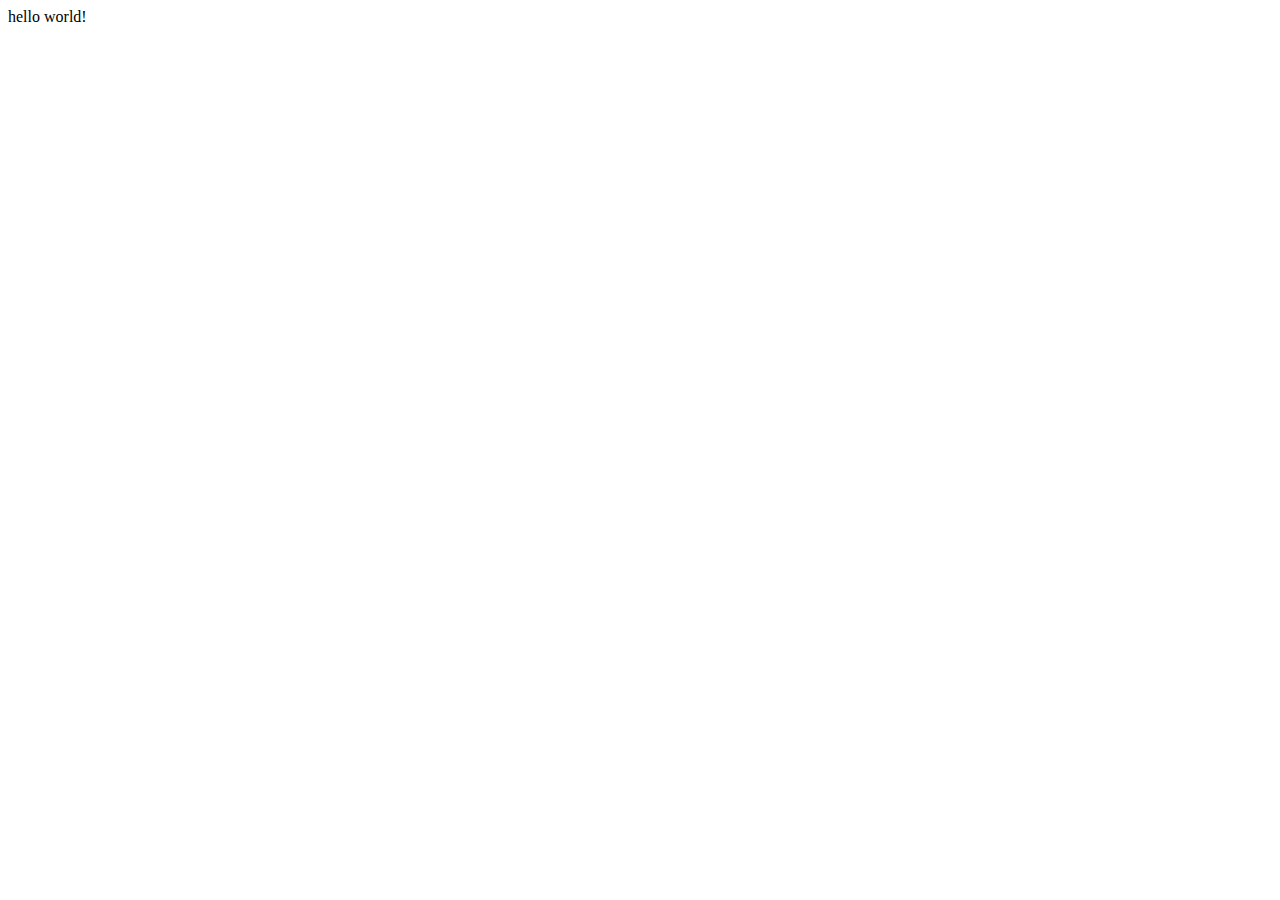
==== index.html @ 5e7de346 "asdf" ====
<!DOCTYPE html>
<html lang="en">
<head>
    <meta charset="UTF-8">
    <meta name="viewport" content="width=device-width, initial-scale=1.0">
    <title>Hello</title>
</head>
<body>
    <hl>hello world!</hl>
</body>
</html>
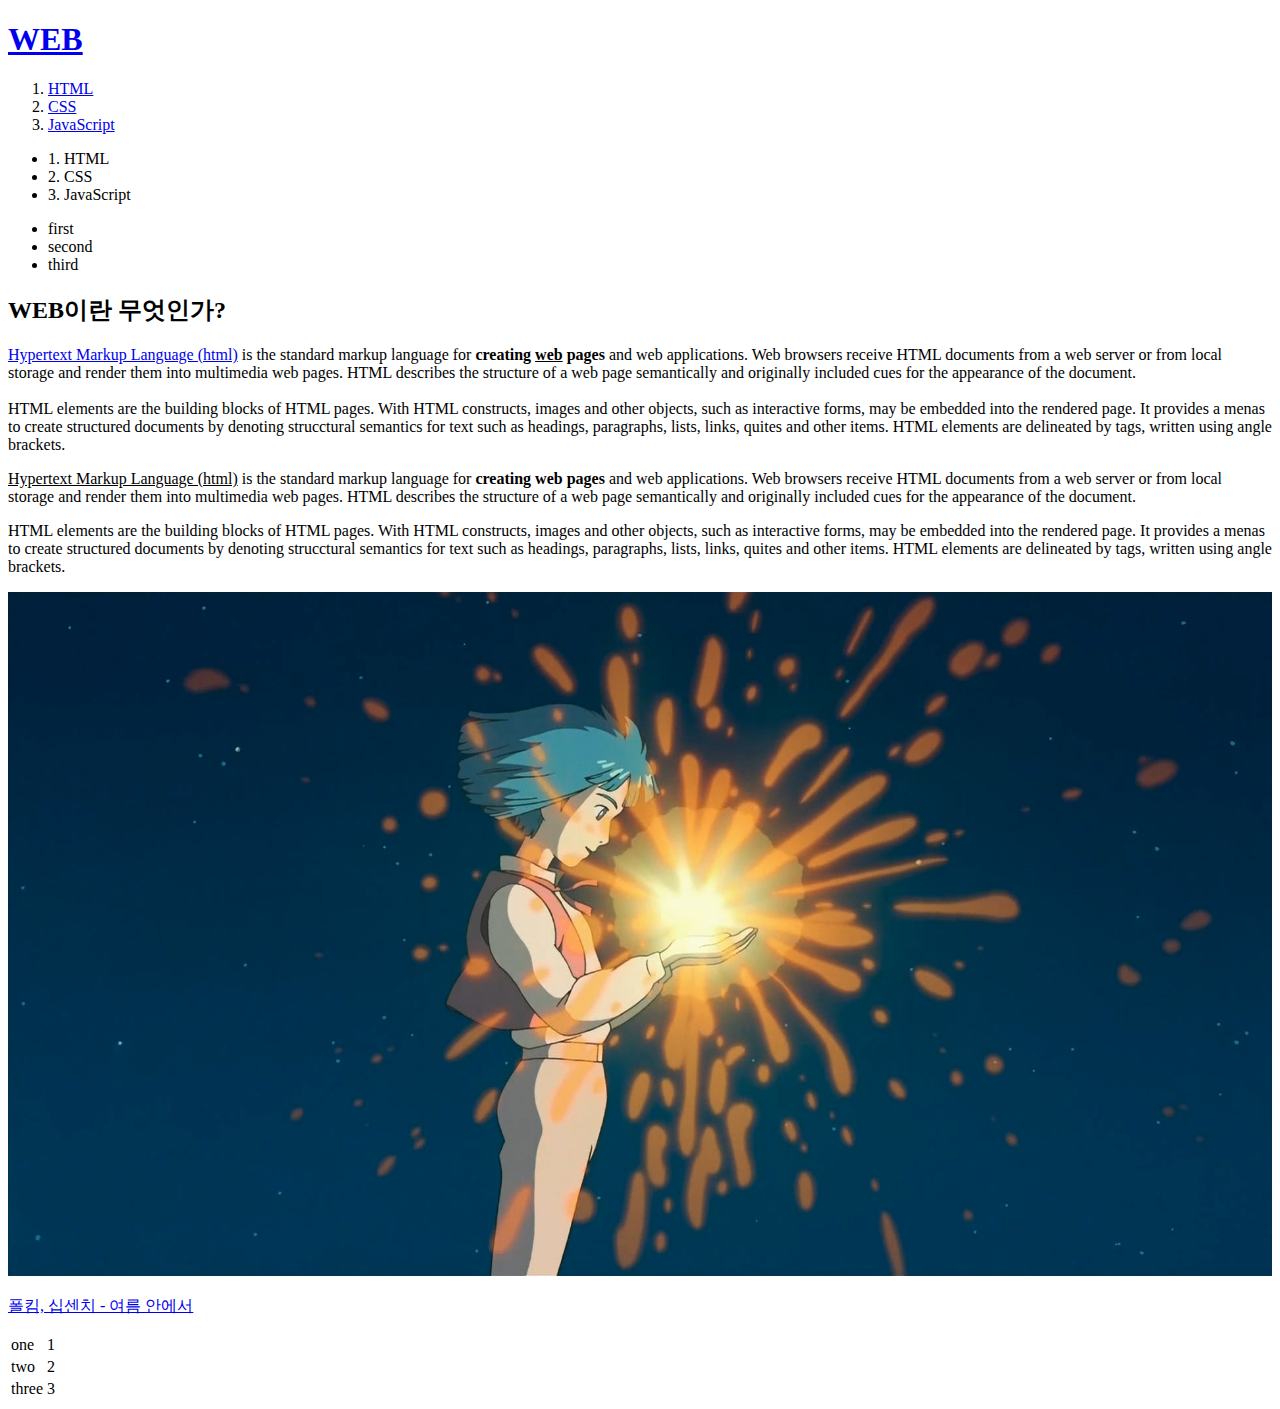
==== commit 387c1e6d: "first week" ====
--- a/index.html
+++ b/index.html
@@ -1,11 +1,52 @@
 <!DOCTYPE html>
-<html lang="en">
-<head>
-    <meta charset="UTF-8">
-    <meta name="viewport" content="width=device-width, initial-scale=1.0">
-    <title>Hello</title>
-</head>
-<body>
-    <hl>hello world!</hl>
-</body>
+<html>
+    <head>
+        <title>dyne's home</title>
+        <meta charset="UTF-8">
+    </head>
+    
+    <body>
+        <h1><a href="index.html">WEB</a></h1>
+        <ol>
+            <li><a href="1.html">HTML</a></li>
+            <li><a href="2.html">CSS</a></li>
+            <li><a href="3.html">JavaScript</a></li>
+        </ol>
+
+        <ul>
+            <li>1. HTML</li>
+            <li>2. CSS</li>
+            <li>3. JavaScript</li>
+        </ul>
+        <ul>
+            <li>first</li>
+            <li>second</li>
+            <li>third</li>
+        </ul>
+        
+        <h2>WEB이란 무엇인가?</h2>
+        
+        <a href="https://www.w3.org/TR/html5/" target="_blank" title="HTML5 specification">Hypertext Markup Language (html)</a> is the standard markup language for <strong>creating <u>web</u> pages</strong> and web applications. Web browsers receive HTML documents from a web server or from local storage and render them into multimedia web pages. HTML describes the structure of a web page semantically and originally included cues for the appearance of the document.<br><br>HTML elements are the building blocks of HTML pages. With HTML constructs, images and other objects, such as interactive forms, may be embedded into the rendered page. It provides a menas to create structured documents by denoting strucctural semantics for text such as headings, paragraphs, lists, links, quites and other items. HTML elements are delineated by tags, written using angle brackets.
+        
+        <p><u>Hypertext Markup Language (html)</u> is the standard markup language for <strong>creating web pages</strong> and web applications. Web browsers receive HTML documents from a web server or from local storage and render them into multimedia web pages. HTML describes the structure of a web page semantically and originally included cues for the appearance of the document.</p><p>HTML elements are the building blocks of HTML pages. With HTML constructs, images and other objects, such as interactive forms, may be embedded into the rendered page. It provides a menas to create structured documents by denoting strucctural semantics for text such as headings, paragraphs, lists, links, quites and other items. HTML elements are delineated by tags, written using angle brackets.</p>
+        
+        <img src="haul.jpg" width="100%">
+
+        <p><a href="https://youtu.be/NjHYwrVktyM" target="_blank" title="유튜브로 연결됩니다">폴킴, 십센치 - 여름 안에서</a></p>
+        
+        <table>
+            <tr>
+                <td>one</td>
+                <td>1</td>
+            </tr>
+            <tr>
+                <td>two</td>
+                <td>2</td>
+            </tr>
+            <tr>
+                <td>three</td>
+                <td>3</td>
+            </tr>
+        </table>
+    </body>
 </html>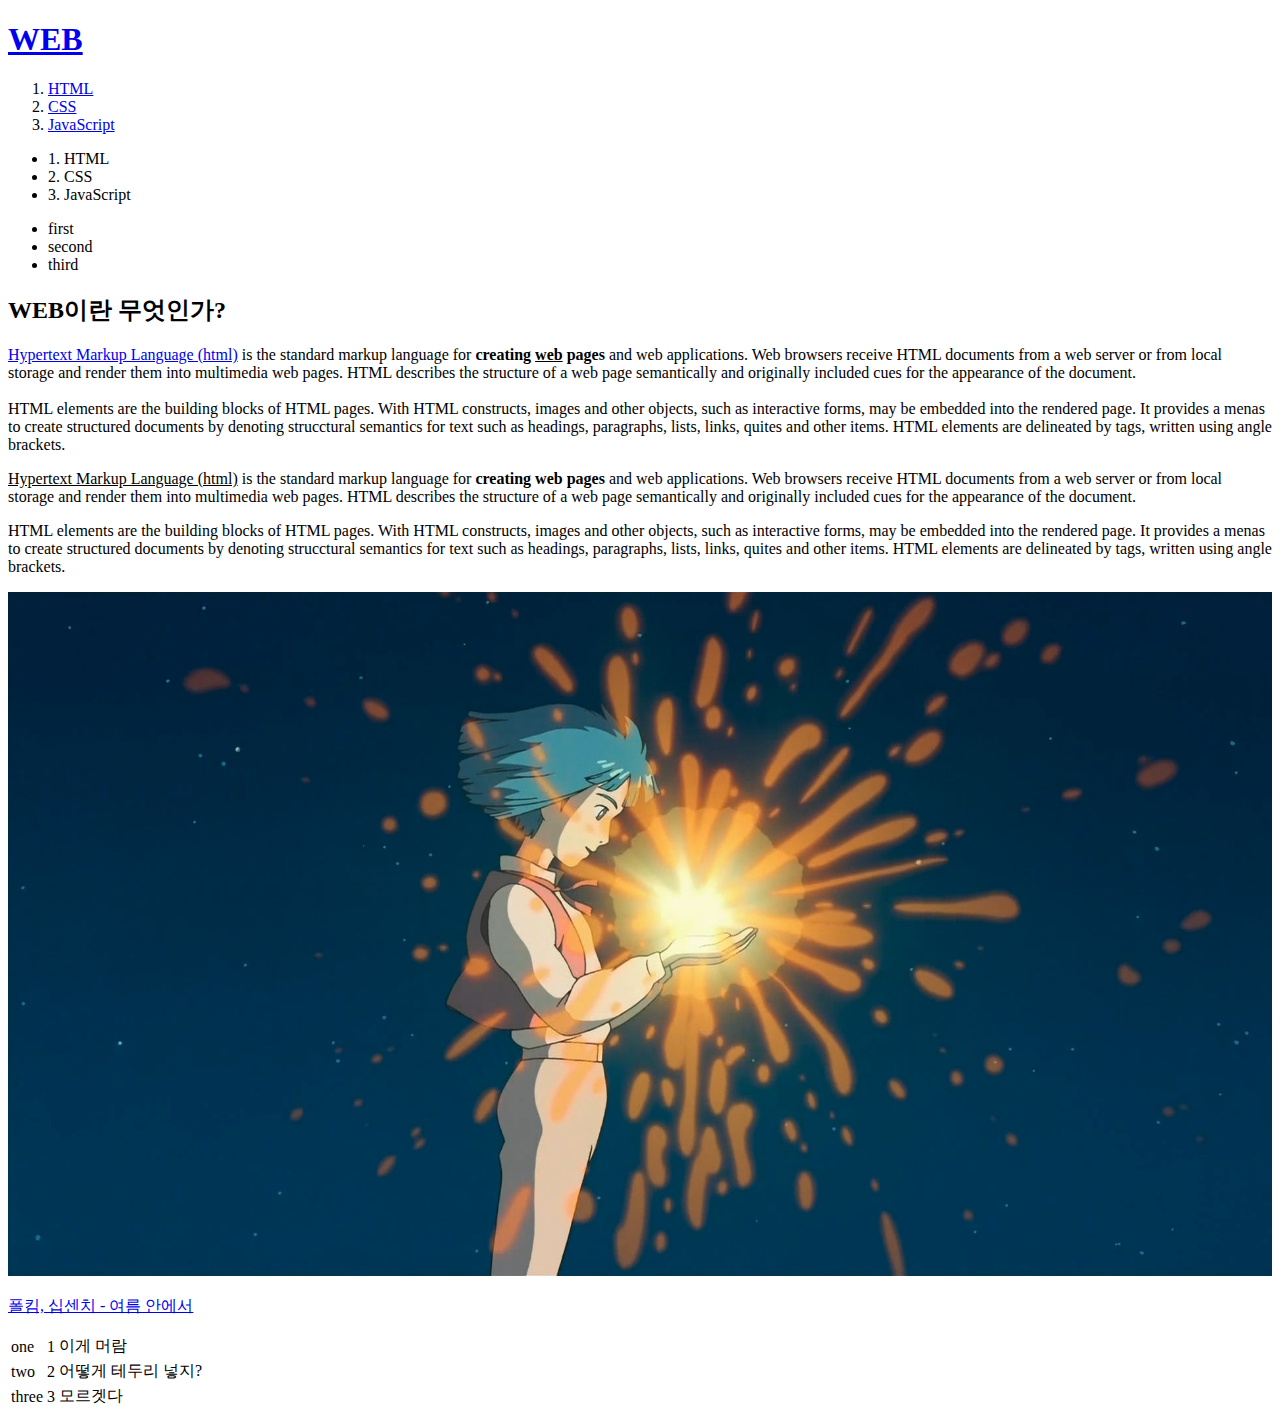
==== commit e8ddb8fc: "first week_2" ====
--- a/index.html
+++ b/index.html
@@ -38,14 +38,17 @@
             <tr>
                 <td>one</td>
                 <td>1</td>
+                <td>이게 머람</td>
             </tr>
             <tr>
                 <td>two</td>
                 <td>2</td>
+                <td>어떻게 테두리 넣지?</td>
             </tr>
             <tr>
                 <td>three</td>
                 <td>3</td>
+                <td>모르겟다</td>
             </tr>
         </table>
     </body>
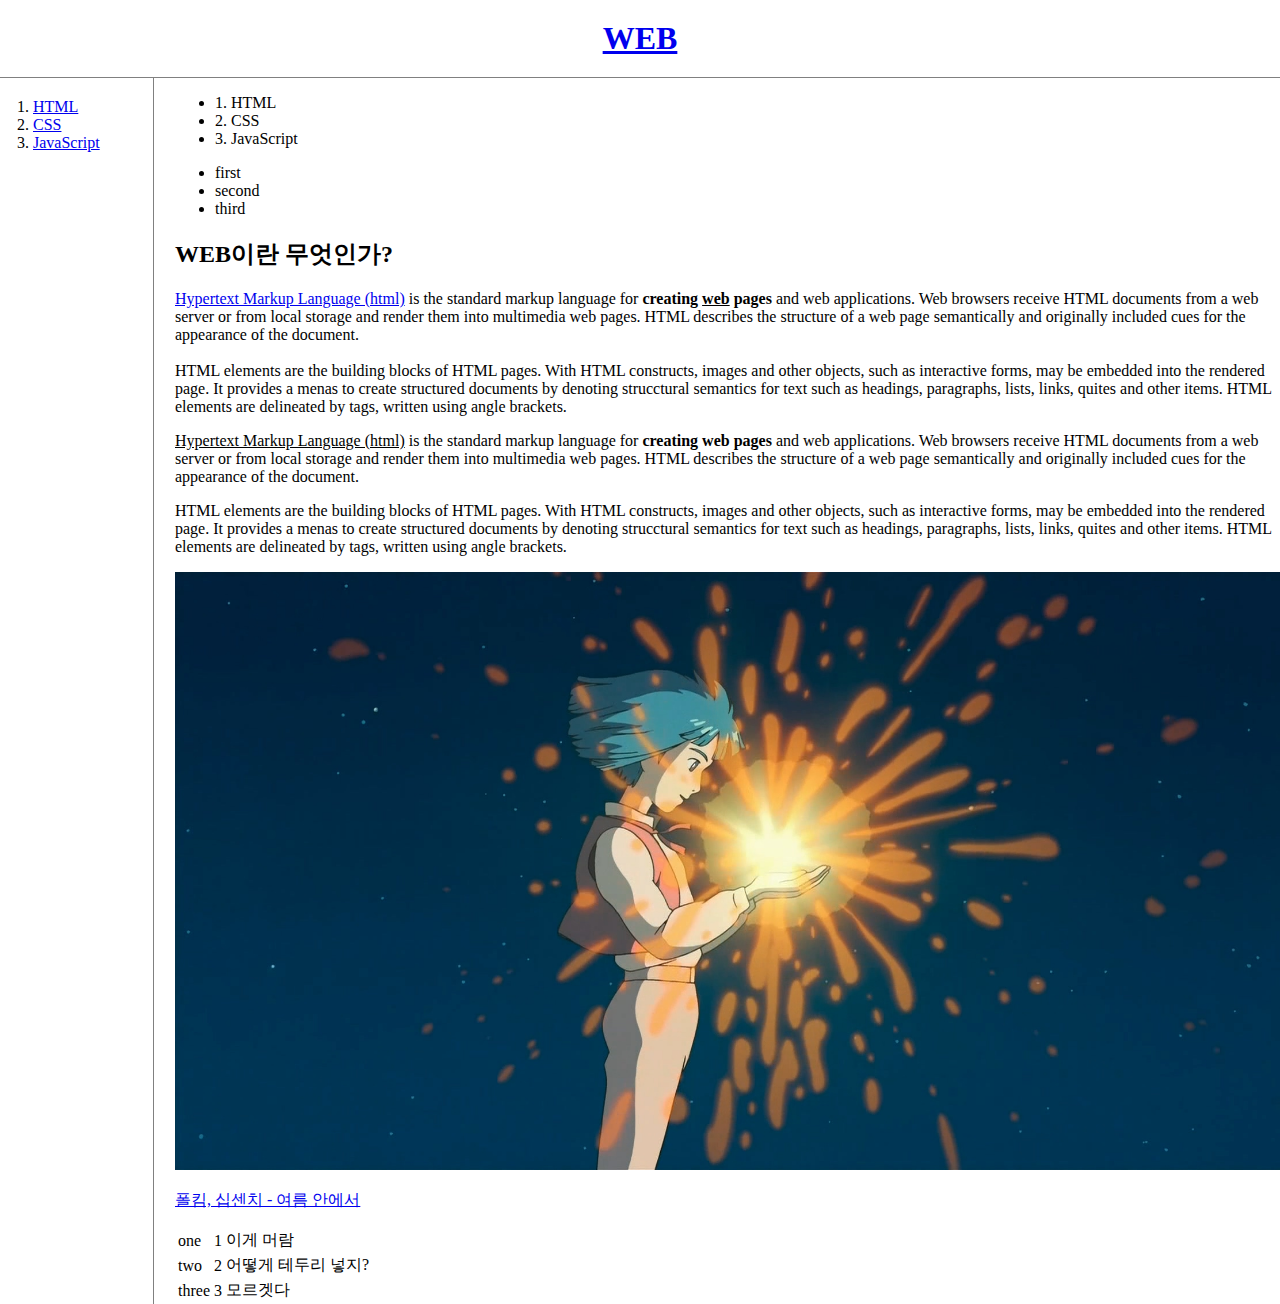
==== commit 1f3a3661: "week2 adding css" ====
--- a/index.html
+++ b/index.html
@@ -3,53 +3,59 @@
     <head>
         <title>dyne's home</title>
         <meta charset="UTF-8">
+        <link rel="stylesheet" href="style.css" />
     </head>
     
     <body>
         <h1><a href="index.html">WEB</a></h1>
-        <ol>
-            <li><a href="1.html">HTML</a></li>
-            <li><a href="2.html">CSS</a></li>
-            <li><a href="3.html">JavaScript</a></li>
-        </ol>
 
-        <ul>
-            <li>1. HTML</li>
-            <li>2. CSS</li>
-            <li>3. JavaScript</li>
-        </ul>
-        <ul>
-            <li>first</li>
-            <li>second</li>
-            <li>third</li>
-        </ul>
+        <div id="grid">
+            <ol>
+                <li><a href="1.html">HTML</a></li>
+                <li><a href="2.html">CSS</a></li>
+                <li><a href="3.html">JavaScript</a></li>
+            </ol>
+    
+            <div id="article">
+                <ul>
+                    <li>1. HTML</li>
+                    <li>2. CSS</li>
+                    <li>3. JavaScript</li>
+                </ul>
+                <ul>
+                    <li>first</li>
+                    <li>second</li>
+                    <li>third</li>
+                </ul>
+                
+                <h2>WEB이란 무엇인가?</h2>
+                
+                <a href="https://www.w3.org/TR/html5/" target="_blank" title="HTML5 specification">Hypertext Markup Language (html)</a> is the standard markup language for <strong>creating <u>web</u> pages</strong> and web applications. Web browsers receive HTML documents from a web server or from local storage and render them into multimedia web pages. HTML describes the structure of a web page semantically and originally included cues for the appearance of the document.<br><br>HTML elements are the building blocks of HTML pages. With HTML constructs, images and other objects, such as interactive forms, may be embedded into the rendered page. It provides a menas to create structured documents by denoting strucctural semantics for text such as headings, paragraphs, lists, links, quites and other items. HTML elements are delineated by tags, written using angle brackets.
+                
+                <p><u>Hypertext Markup Language (html)</u> is the standard markup language for <strong>creating web pages</strong> and web applications. Web browsers receive HTML documents from a web server or from local storage and render them into multimedia web pages. HTML describes the structure of a web page semantically and originally included cues for the appearance of the document.</p><p>HTML elements are the building blocks of HTML pages. With HTML constructs, images and other objects, such as interactive forms, may be embedded into the rendered page. It provides a menas to create structured documents by denoting strucctural semantics for text such as headings, paragraphs, lists, links, quites and other items. HTML elements are delineated by tags, written using angle brackets.</p>
+                
+                <img src="haul.jpg" width="100%">
         
-        <h2>WEB이란 무엇인가?</h2>
-        
-        <a href="https://www.w3.org/TR/html5/" target="_blank" title="HTML5 specification">Hypertext Markup Language (html)</a> is the standard markup language for <strong>creating <u>web</u> pages</strong> and web applications. Web browsers receive HTML documents from a web server or from local storage and render them into multimedia web pages. HTML describes the structure of a web page semantically and originally included cues for the appearance of the document.<br><br>HTML elements are the building blocks of HTML pages. With HTML constructs, images and other objects, such as interactive forms, may be embedded into the rendered page. It provides a menas to create structured documents by denoting strucctural semantics for text such as headings, paragraphs, lists, links, quites and other items. HTML elements are delineated by tags, written using angle brackets.
-        
-        <p><u>Hypertext Markup Language (html)</u> is the standard markup language for <strong>creating web pages</strong> and web applications. Web browsers receive HTML documents from a web server or from local storage and render them into multimedia web pages. HTML describes the structure of a web page semantically and originally included cues for the appearance of the document.</p><p>HTML elements are the building blocks of HTML pages. With HTML constructs, images and other objects, such as interactive forms, may be embedded into the rendered page. It provides a menas to create structured documents by denoting strucctural semantics for text such as headings, paragraphs, lists, links, quites and other items. HTML elements are delineated by tags, written using angle brackets.</p>
-        
-        <img src="haul.jpg" width="100%">
-
-        <p><a href="https://youtu.be/NjHYwrVktyM" target="_blank" title="유튜브로 연결됩니다">폴킴, 십센치 - 여름 안에서</a></p>
-        
-        <table>
-            <tr>
-                <td>one</td>
-                <td>1</td>
-                <td>이게 머람</td>
-            </tr>
-            <tr>
-                <td>two</td>
-                <td>2</td>
-                <td>어떻게 테두리 넣지?</td>
-            </tr>
-            <tr>
-                <td>three</td>
-                <td>3</td>
-                <td>모르겟다</td>
-            </tr>
-        </table>
+                <p><a href="https://youtu.be/NjHYwrVktyM" target="_blank" title="유튜브로 연결됩니다">폴킴, 십센치 - 여름 안에서</a></p>
+                
+                <table>
+                    <tr>
+                        <td>one</td>
+                        <td>1</td>
+                        <td>이게 머람</td>
+                    </tr>
+                    <tr>
+                        <td>two</td>
+                        <td>2</td>
+                        <td>어떻게 테두리 넣지?</td>
+                    </tr>
+                    <tr>
+                        <td>three</td>
+                        <td>3</td>
+                        <td>모르겟다</td>
+                    </tr>
+                </table>
+            </div>
+        </div>
     </body>
 </html>--- a/style.css
+++ b/style.css
@@ -0,0 +1,34 @@
+body {
+    margin: 0px;
+}
+h1 {
+    text-align: center;
+    border-bottom: 1px solid gray;
+    margin: 0px;
+    padding: 20px;
+}
+#grid ol {
+    border-right: 1px solid gray;
+    width: 100px;
+    margin: 0px;
+    padding: 20px;
+    padding-left: 33px;
+}
+#grid {
+    display: grid;
+    grid-template-columns: 150px 1fr;
+}
+#article {
+    padding-left: 25px;
+}
+@media(max-width: 800px) {
+   #grid {
+       display: block;
+   }
+   #grid ol {
+        border-right: none;
+   }
+   h1 {
+       border-bottom: none;
+   }
+}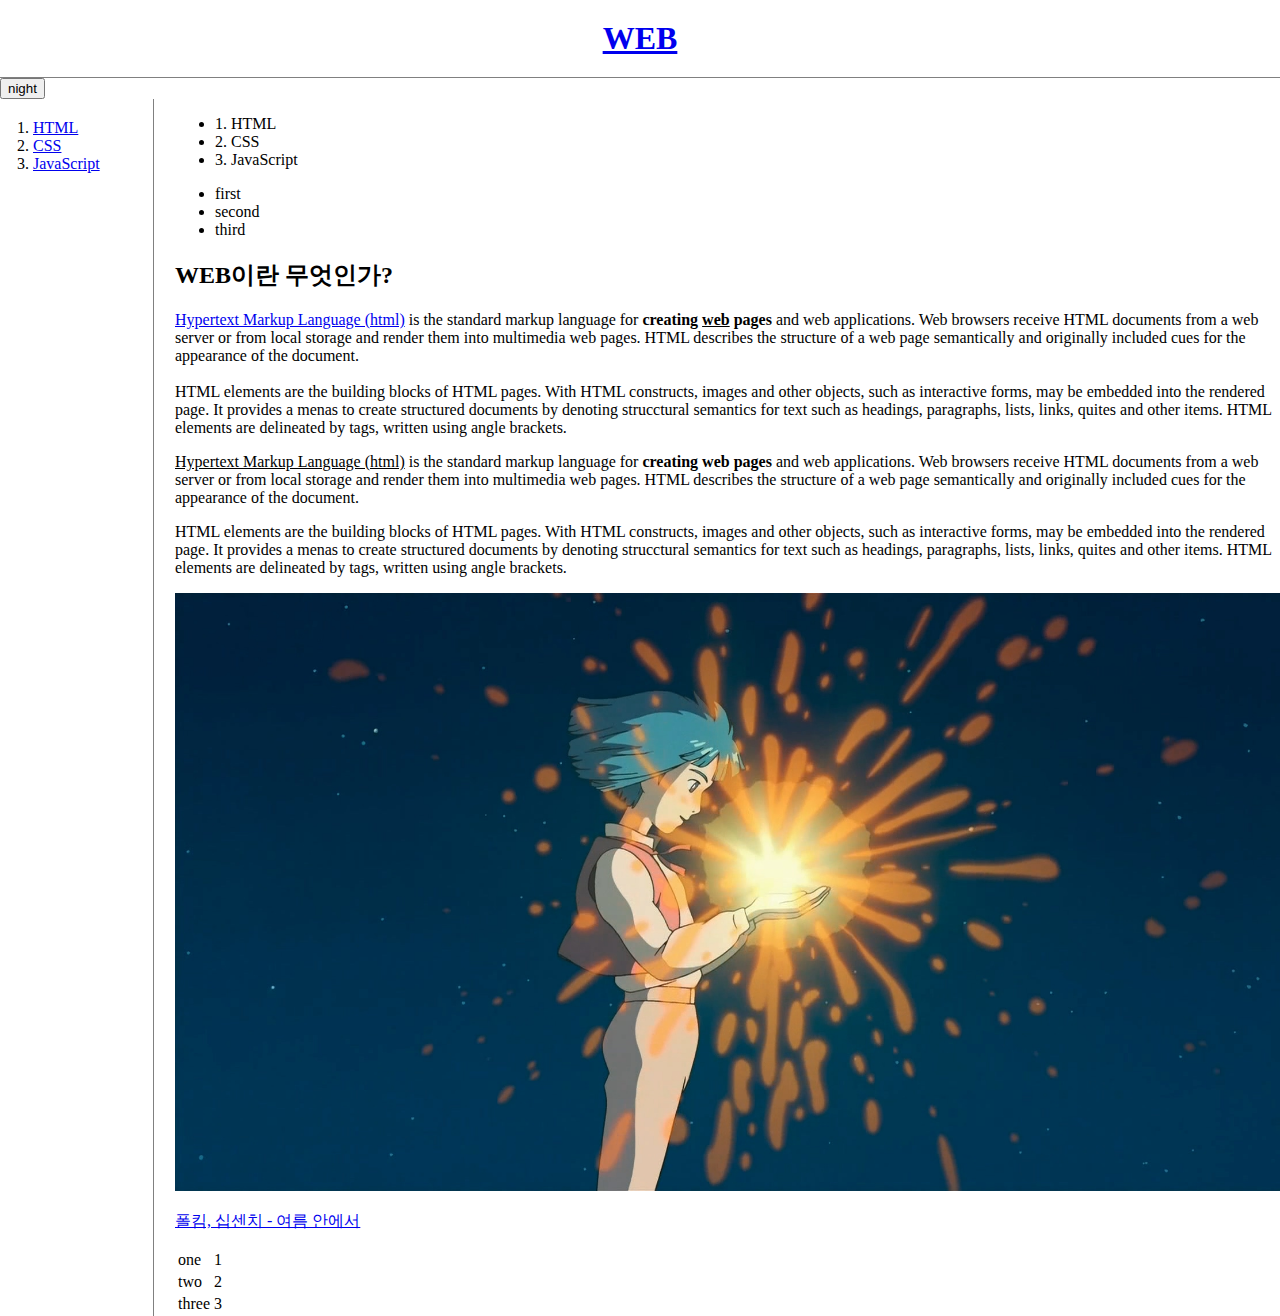
==== commit 4ed16d30: "week3" ====
--- a/index.html
+++ b/index.html
@@ -1,61 +1,87 @@
 <!DOCTYPE html>
 <html>
-    <head>
-        <title>dyne's home</title>
-        <meta charset="UTF-8">
-        <link rel="stylesheet" href="style.css" />
-    </head>
-    
-    <body>
-        <h1><a href="index.html">WEB</a></h1>
 
-        <div id="grid">
-            <ol>
-                <li><a href="1.html">HTML</a></li>
-                <li><a href="2.html">CSS</a></li>
-                <li><a href="3.html">JavaScript</a></li>
-            </ol>
-    
-            <div id="article">
-                <ul>
-                    <li>1. HTML</li>
-                    <li>2. CSS</li>
-                    <li>3. JavaScript</li>
-                </ul>
-                <ul>
-                    <li>first</li>
-                    <li>second</li>
-                    <li>third</li>
-                </ul>
-                
-                <h2>WEB이란 무엇인가?</h2>
-                
-                <a href="https://www.w3.org/TR/html5/" target="_blank" title="HTML5 specification">Hypertext Markup Language (html)</a> is the standard markup language for <strong>creating <u>web</u> pages</strong> and web applications. Web browsers receive HTML documents from a web server or from local storage and render them into multimedia web pages. HTML describes the structure of a web page semantically and originally included cues for the appearance of the document.<br><br>HTML elements are the building blocks of HTML pages. With HTML constructs, images and other objects, such as interactive forms, may be embedded into the rendered page. It provides a menas to create structured documents by denoting strucctural semantics for text such as headings, paragraphs, lists, links, quites and other items. HTML elements are delineated by tags, written using angle brackets.
-                
-                <p><u>Hypertext Markup Language (html)</u> is the standard markup language for <strong>creating web pages</strong> and web applications. Web browsers receive HTML documents from a web server or from local storage and render them into multimedia web pages. HTML describes the structure of a web page semantically and originally included cues for the appearance of the document.</p><p>HTML elements are the building blocks of HTML pages. With HTML constructs, images and other objects, such as interactive forms, may be embedded into the rendered page. It provides a menas to create structured documents by denoting strucctural semantics for text such as headings, paragraphs, lists, links, quites and other items. HTML elements are delineated by tags, written using angle brackets.</p>
-                
-                <img src="haul.jpg" width="100%">
-        
-                <p><a href="https://youtu.be/NjHYwrVktyM" target="_blank" title="유튜브로 연결됩니다">폴킴, 십센치 - 여름 안에서</a></p>
-                
-                <table>
-                    <tr>
-                        <td>one</td>
-                        <td>1</td>
-                        <td>이게 머람</td>
-                    </tr>
-                    <tr>
-                        <td>two</td>
-                        <td>2</td>
-                        <td>어떻게 테두리 넣지?</td>
-                    </tr>
-                    <tr>
-                        <td>three</td>
-                        <td>3</td>
-                        <td>모르겟다</td>
-                    </tr>
-                </table>
-            </div>
+<head>
+    <title>dyne's home</title>
+    <meta charset="UTF-8">
+    <link rel="stylesheet" href="style.css" />
+</head>
+
+<body>
+    <h1><a href="index.html">WEB</a></h1>
+
+    <input id="night_day" type="button" value="night" onclick="
+    if(this.value == 'night') {
+        document.querySelector('body').style.backgroundColor = 'black';
+        document.querySelector('body').style.color = 'white';
+        this.value = 'day';
+    }
+    else {
+        document.querySelector('body').style.backgroundColor = 'white';
+        document.querySelector('body').style.color = 'black';
+        this.value = 'night';
+    }">
+
+    <div id="grid">
+        <ol>
+            <li><a href="1.html">HTML</a></li>
+            <li><a href="2.html">CSS</a></li>
+            <li><a href="3.html">JavaScript</a></li>
+        </ol>
+
+        <div id="article">
+            <ul>
+                <li>1. HTML</li>
+                <li>2. CSS</li>
+                <li>3. JavaScript</li>
+            </ul>
+            <ul>
+                <li>first</li>
+                <li>second</li>
+                <li>third</li>
+            </ul>
+
+            <h2>WEB이란 무엇인가?</h2>
+
+            <a href="https://www.w3.org/TR/html5/" target="_blank" title="HTML5 specification">Hypertext Markup Language
+                (html)</a> is the standard markup language for <strong>creating <u>web</u> pages</strong> and web
+            applications. Web browsers receive HTML documents from a web server or from local storage and render them
+            into multimedia web pages. HTML describes the structure of a web page semantically and originally included
+            cues for the appearance of the document.<br><br>HTML elements are the building blocks of HTML pages. With
+            HTML constructs, images and other objects, such as interactive forms, may be embedded into the rendered
+            page. It provides a menas to create structured documents by denoting strucctural semantics for text such as
+            headings, paragraphs, lists, links, quites and other items. HTML elements are delineated by tags, written
+            using angle brackets.
+
+            <p><u>Hypertext Markup Language (html)</u> is the standard markup language for <strong>creating web
+                    pages</strong> and web applications. Web browsers receive HTML documents from a web server or from
+                local storage and render them into multimedia web pages. HTML describes the structure of a web page
+                semantically and originally included cues for the appearance of the document.</p>
+            <p>HTML elements are the building blocks of HTML pages. With HTML constructs, images and other objects, such
+                as interactive forms, may be embedded into the rendered page. It provides a menas to create structured
+                documents by denoting strucctural semantics for text such as headings, paragraphs, lists, links, quites
+                and other items. HTML elements are delineated by tags, written using angle brackets.</p>
+
+            <img src="haul.jpg" width="100%">
+
+            <p><a href="https://youtu.be/NjHYwrVktyM" target="_blank" title="유튜브로 연결됩니다">폴킴, 십센치 - 여름 안에서</a></p>
+
+            <table>
+                <tr>
+                    <td>one</td>
+                    <td>1</td>
+                </tr>
+                <tr>
+                    <td>two</td>
+                    <td>2</td>
+                </tr>
+                <tr>
+                    <td>three</td>
+                    <td>3</td>
+                </tr>
+            </table>
         </div>
-    </body>
+    </div>
+</body>
+
 </html>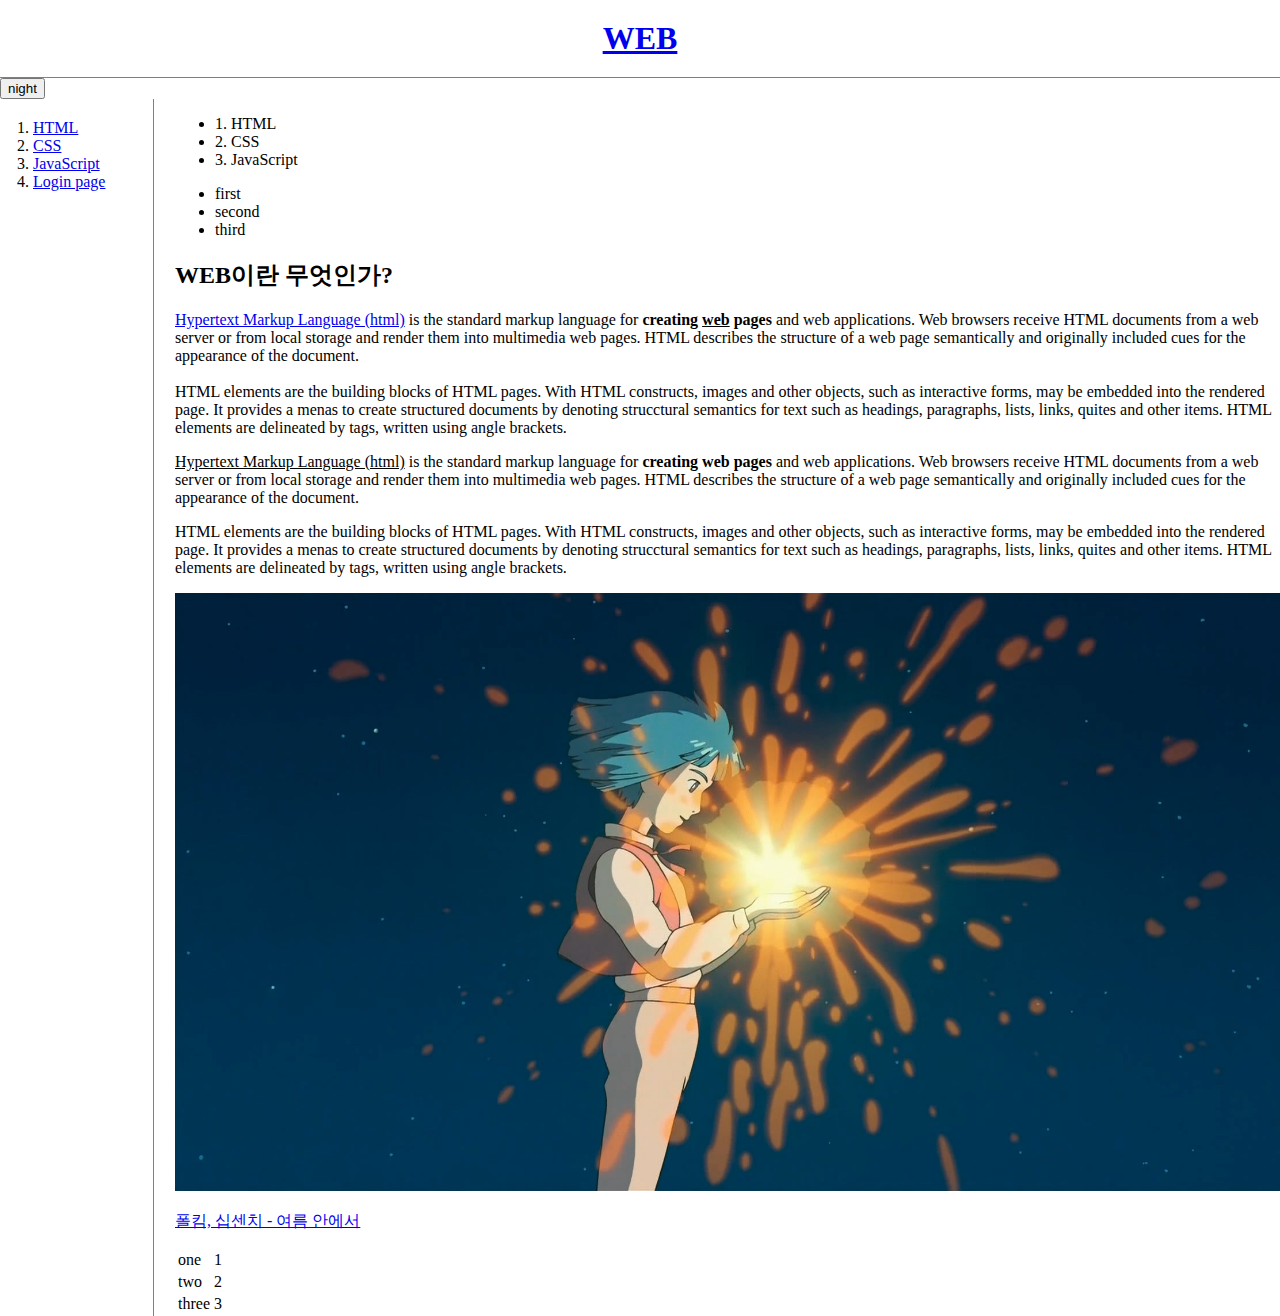
==== commit 2c4c87dd: "week4 added login page" ====
--- a/index.html
+++ b/index.html
@@ -27,6 +27,7 @@
             <li><a href="1.html">HTML</a></li>
             <li><a href="2.html">CSS</a></li>
             <li><a href="3.html">JavaScript</a></li>
+            <li><a href="login.html">Login page</a></li>
         </ol>
 
         <div id="article">
